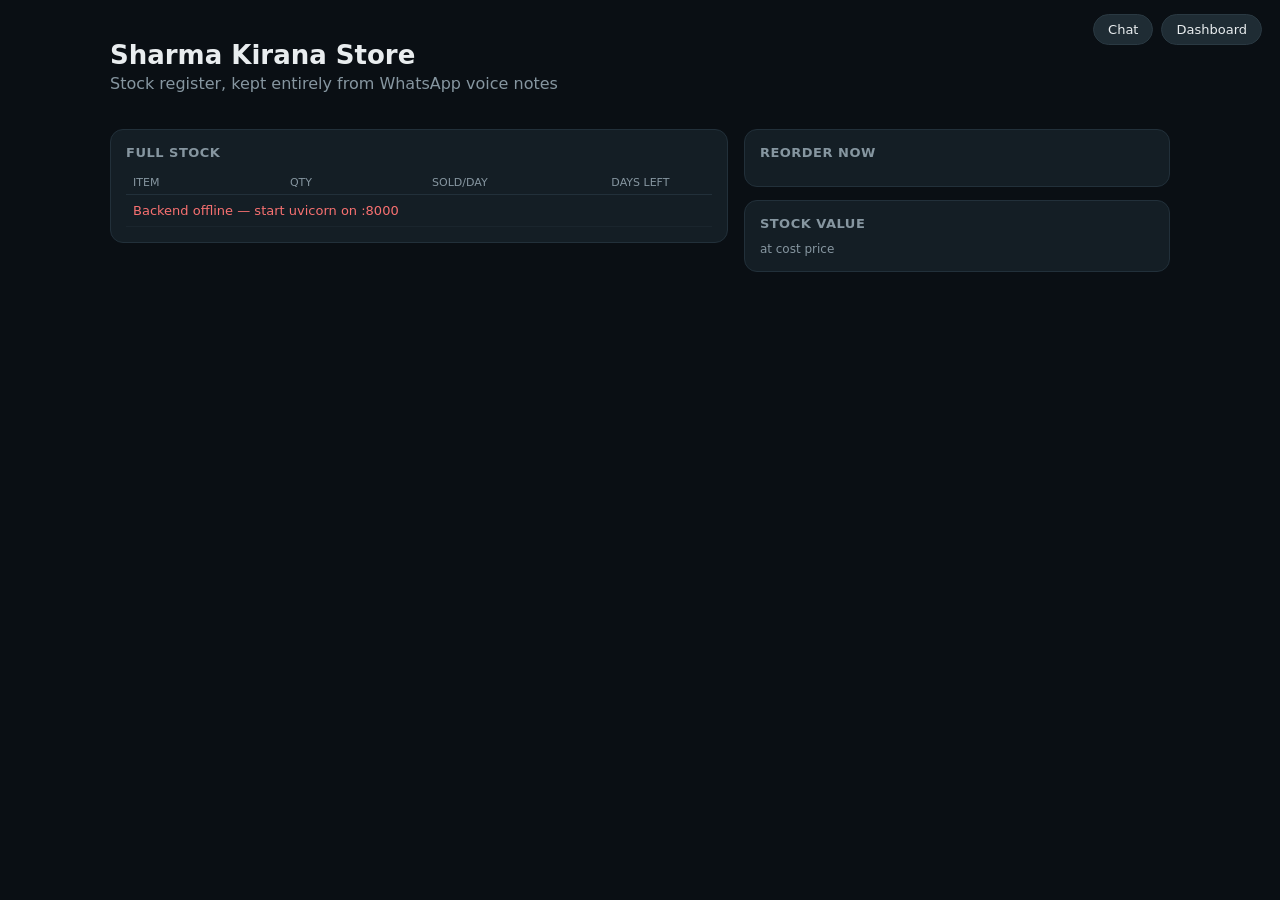
==== frontend/dashboard.html @ eea34dcf "[A] Initial scaffold: WhatsApp inventory agent" ====
<!DOCTYPE html>
<html lang="en">
<head>
<meta charset="utf-8">
<meta name="viewport" content="width=device-width, initial-scale=1">
<title>StockSaathi — Dashboard</title>
<link rel="stylesheet" href="styles.css">
<style>
  body { display: block; padding: 40px 32px; }
  .wrap { max-width: 1060px; margin: 0 auto; }
  .grid { display: grid; grid-template-columns: 1.45fr 1fr; gap: 16px; align-items: start; }
  .stats { grid-template-columns: repeat(4, 1fr); margin-bottom: 16px; }
  @media (max-width: 820px) { .grid { grid-template-columns: 1fr; } }
</style>
</head>
<body>
<div class="nav">
  <a href="index.html">Chat</a>
  <a href="dashboard.html">Dashboard</a>
</div>

<div class="wrap">
  <h1 style="font-size:26px">Sharma Kirana Store</h1>
  <div class="sub" style="color:var(--wa-muted);margin:4px 0 20px">
    Stock register, kept entirely from WhatsApp voice notes
  </div>

  <div class="stats" id="stats"></div>

  <div class="grid">
    <div class="card">
      <h2>Full stock</h2>
      <table>
        <thead><tr>
          <th>Item</th><th class="num">Qty</th><th class="num">Sold/day</th>
          <th class="num">Days left</th><th></th>
        </tr></thead>
        <tbody id="stock"></tbody>
      </table>
    </div>

    <div>
      <div class="card">
        <h2>Reorder now</h2>
        <div id="alerts"></div>
      </div>
      <div class="card">
        <h2>Stock value</h2>
        <div id="value" style="font-size:30px;font-weight:600"></div>
        <div style="color:var(--wa-muted);font-size:12px;margin-top:3px">
          at cost price
        </div>
      </div>
    </div>
  </div>
</div>

<script src="dashboard.js"></script>
</body>
</html>
---- frontend/styles.css ----
/* WhatsApp-ish chat UI. No framework, no CDN -- hackathon wifi can die and this
   still renders. Dev B owns this file. */
:root {
  --wa-green: #005c4b; --wa-teal: #008069; --wa-bg: #0b141a;
  --wa-in: #202c33;    --wa-panel: #111b21; --wa-text: #e9edef;
  --wa-muted: #8696a0; --wa-tick: #53bdeb;
  --ok: #22c55e; --low: #f59e0b; --out: #ef4444;
}
* { box-sizing: border-box; margin: 0; padding: 0; }
body {
  font-family: "Segoe UI", system-ui, -apple-system, sans-serif;
  background: #0a0f14; color: var(--wa-text);
  min-height: 100vh; display: flex; align-items: center;
  justify-content: center; gap: 28px; padding: 24px; flex-wrap: wrap;
}
.nav { position: fixed; top: 14px; right: 18px; display: flex; gap: 8px; z-index: 50; }
.nav a {
  color: var(--wa-text); text-decoration: none; font-size: 13px;
  background: #1f2c34; padding: 7px 14px; border-radius: 16px; border: 1px solid #2a3942;
}
.nav a:hover { background: #2a3942; }

/* ---- phone ---- */
.phone {
  width: 390px; height: 780px; background: var(--wa-bg);
  border-radius: 34px; border: 11px solid #1c1c1e;
  box-shadow: 0 24px 60px rgba(0,0,0,.6); overflow: hidden;
  display: flex; flex-direction: column; position: relative;
}
.notch {
  position: absolute; top: 0; left: 50%; transform: translateX(-50%);
  width: 150px; height: 26px; background: #1c1c1e;
  border-radius: 0 0 16px 16px; z-index: 10;
}
.wa-header {
  background: var(--wa-panel); padding: 30px 14px 11px;
  display: flex; align-items: center; gap: 11px; flex-shrink: 0;
}
.avatar {
  width: 40px; height: 40px; border-radius: 50%;
  background: linear-gradient(135deg, #00a884, #005c4b);
  display: grid; place-items: center; font-size: 19px; flex-shrink: 0;
}
.wa-header .who { flex: 1; min-width: 0; }
.wa-header .name { font-size: 16px; font-weight: 600; }
.wa-header .status { font-size: 12px; color: var(--wa-muted); }
.wa-header .icons { color: var(--wa-muted); font-size: 17px; letter-spacing: 9px; }

.chat {
  flex: 1; overflow-y: auto; padding: 14px 10px 6px;
  background-color: #0b141a;
  background-image:
    radial-gradient(circle at 20% 30%, rgba(255,255,255,.022) 0 2px, transparent 2px),
    radial-gradient(circle at 70% 60%, rgba(255,255,255,.022) 0 2px, transparent 2px),
    radial-gradient(circle at 45% 85%, rgba(255,255,255,.018) 0 3px, transparent 3px);
  background-size: 130px 130px, 90px 90px, 170px 170px;
  display: flex; flex-direction: column; gap: 3px;
}
.daypill {
  align-self: center; background: #182229; color: var(--wa-muted);
  font-size: 11px; padding: 5px 12px; border-radius: 8px; margin: 6px 0 10px;
}
.row { display: flex; }
.row.out { justify-content: flex-end; }
.bubble {
  max-width: 82%; padding: 6px 9px 7px; border-radius: 8px;
  font-size: 14.2px; line-height: 1.42; position: relative;
  white-space: pre-wrap; word-wrap: break-word;
  box-shadow: 0 1px 1px rgba(0,0,0,.25); margin-bottom: 3px;
}
.row.in  .bubble { background: var(--wa-in);    border-top-left-radius: 2px; }
.row.out .bubble { background: var(--wa-green); border-top-right-radius: 2px; }
.meta { font-size: 10.5px; color: var(--wa-muted); float: right;
        margin: 6px 0 -3px 9px; white-space: nowrap; }
.row.out .meta { color: rgba(233,237,239,.65); }
.tick { color: var(--wa-tick); }

.transcript {
  align-self: flex-end; max-width: 82%; font-size: 11px; color: var(--wa-muted);
  background: #182229; border-left: 3px solid var(--wa-teal);
  padding: 5px 9px; border-radius: 6px; margin-bottom: 3px; font-style: italic;
}
.voice {
  display: flex; align-items: center; gap: 9px; min-width: 190px; padding: 2px 0;
}
.voice .play { font-size: 19px; }
.wave { flex: 1; height: 22px; display: flex; align-items: center; gap: 2.5px; }
.wave i {
  flex: 1; background: rgba(255,255,255,.55); border-radius: 2px; display: block;
}
.receipt {
  margin-top: 7px; border-top: 1px solid rgba(255,255,255,.17); padding-top: 6px;
  font-size: 12.3px; color: rgba(255,255,255,.9);
}
.receipt div { display: flex; justify-content: space-between; gap: 12px; padding: 1.5px 0; }
.opts { display: flex; flex-wrap: wrap; gap: 6px; margin-top: 8px; }
.opts button {
  background: #2a3942; color: var(--wa-tick); border: 1px solid #3b4a54;
  padding: 7px 13px; border-radius: 15px; font-size: 12.6px; cursor: pointer;
}
.opts button:hover { background: #3b4a54; }
.typing { color: var(--wa-muted); font-style: italic; font-size: 13px; }

.composer {
  background: var(--wa-panel); padding: 8px 10px 12px;
  display: flex; align-items: center; gap: 8px; flex-shrink: 0;
}
.composer input {
  flex: 1; background: var(--wa-in); border: none; outline: none;
  color: var(--wa-text); padding: 11px 15px; border-radius: 21px; font-size: 14.5px;
}
.composer button {
  width: 42px; height: 42px; border-radius: 50%; border: none;
  background: var(--wa-teal); color: #fff; font-size: 17px; cursor: pointer;
  display: grid; place-items: center; flex-shrink: 0;
}
.composer button:hover { background: #02705c; }
.chips { display: flex; gap: 6px; padding: 0 10px 8px; background: var(--wa-panel);
         overflow-x: auto; flex-shrink: 0; }
.chips button {
  white-space: nowrap; background: #202c33; color: var(--wa-muted);
  border: 1px solid #2a3942; border-radius: 13px; padding: 5px 11px;
  font-size: 11.5px; cursor: pointer; width: auto; height: auto;
}
.chips button:hover { background: #2a3942; color: var(--wa-text); }

/* ---- side panel ---- */
.side { width: 430px; max-height: 780px; overflow-y: auto; }
.side h1 { font-size: 21px; margin-bottom: 3px; }
.side .sub { color: var(--wa-muted); font-size: 13px; margin-bottom: 16px; }
.card {
  background: #141e25; border: 1px solid #22303a;
  border-radius: 13px; padding: 15px; margin-bottom: 13px;
}
.card h2 { font-size: 13px; text-transform: uppercase; letter-spacing: .5px;
           color: var(--wa-muted); margin-bottom: 11px; }
.stats { display: grid; grid-template-columns: repeat(3, 1fr); gap: 10px; }
.stat { background: #141e25; border: 1px solid #22303a; border-radius: 11px;
        padding: 13px; text-align: center; }
.stat b { display: block; font-size: 25px; margin-bottom: 2px; }
.stat span { font-size: 11px; color: var(--wa-muted); }
.stat.low b { color: var(--low); } .stat.out b { color: var(--out); }
table { width: 100%; border-collapse: collapse; font-size: 13px; }
th { text-align: left; color: var(--wa-muted); font-weight: 500; font-size: 11px;
     text-transform: uppercase; padding: 5px 7px; border-bottom: 1px solid #22303a; }
td { padding: 8px 7px; border-bottom: 1px solid #1a252d; }
tr.low  td:first-child { box-shadow: inset 3px 0 var(--low); }
tr.out  td:first-child { box-shadow: inset 3px 0 var(--out); }
.pill { font-size: 10.5px; padding: 2.5px 8px; border-radius: 9px; font-weight: 600; }
.pill.ok  { background: rgba(34,197,94,.16);  color: var(--ok); }
.pill.low { background: rgba(245,158,11,.16); color: var(--low); }
.pill.out { background: rgba(239,68,68,.16);  color: var(--out); }
.alert { background: rgba(245,158,11,.08); border: 1px solid rgba(245,158,11,.3);
         border-radius: 9px; padding: 10px 12px; margin-bottom: 8px; font-size: 13px; }
.alert b { color: var(--low); }
.num { text-align: right; font-variant-numeric: tabular-nums; }
@media (max-width: 900px) { body { flex-direction: column; } .side { width: 390px; } }
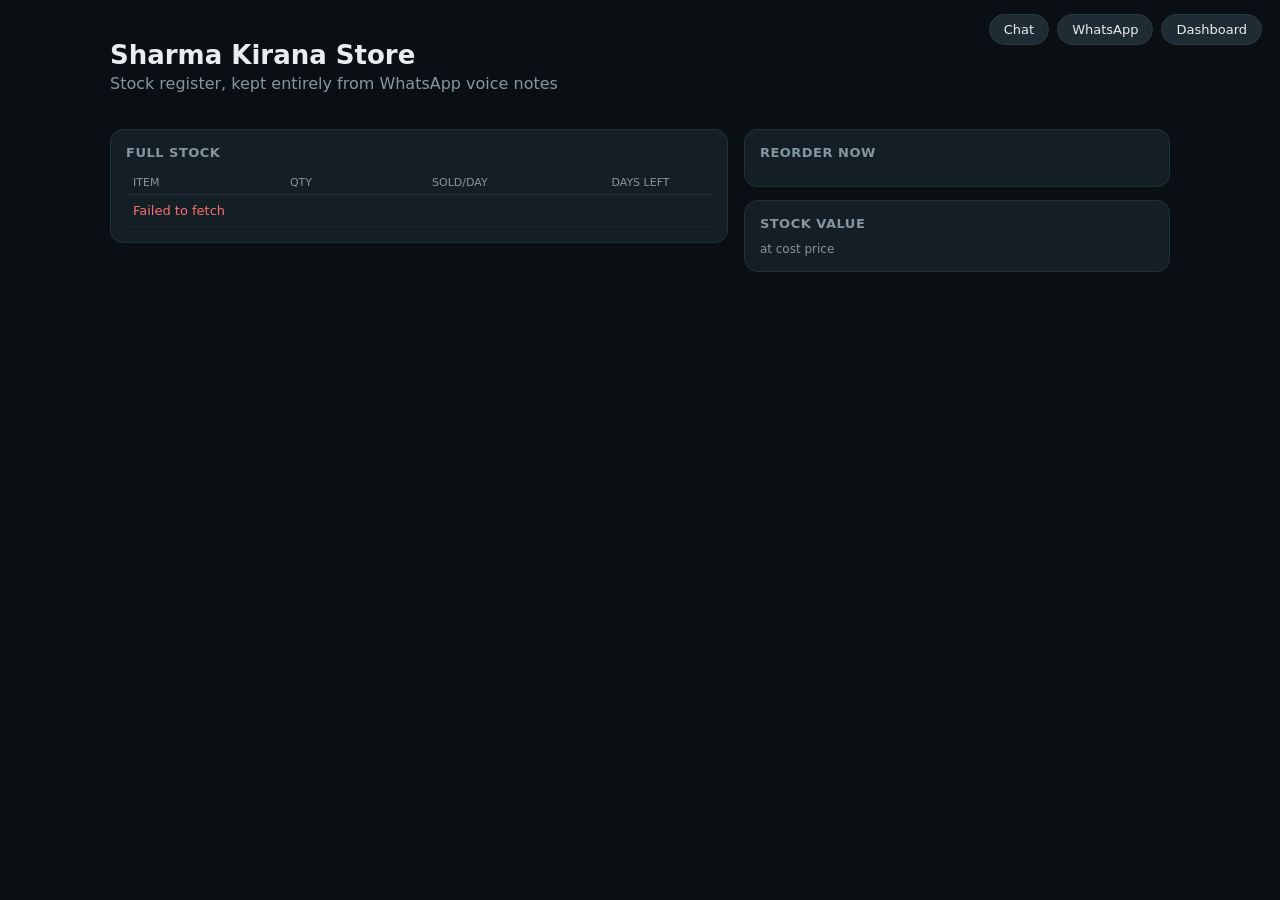
==== commit f073e131: "[B] Add WhatsApp mirror page and /api/messages" ====
--- a/frontend/dashboard.html
+++ b/frontend/dashboard.html
@@ -3,7 +3,7 @@
 <head>
 <meta charset="utf-8">
 <meta name="viewport" content="width=device-width, initial-scale=1">
-<title>StockSaathi — Dashboard</title>
+<title>Invo — Dashboard</title>
 <link rel="stylesheet" href="styles.css">
 <style>
   body { display: block; padding: 40px 32px; }
@@ -16,6 +16,7 @@
 <body>
 <div class="nav">
   <a href="index.html">Chat</a>
+  <a href="whatsapp.html">WhatsApp</a>
   <a href="dashboard.html">Dashboard</a>
 </div>
 
